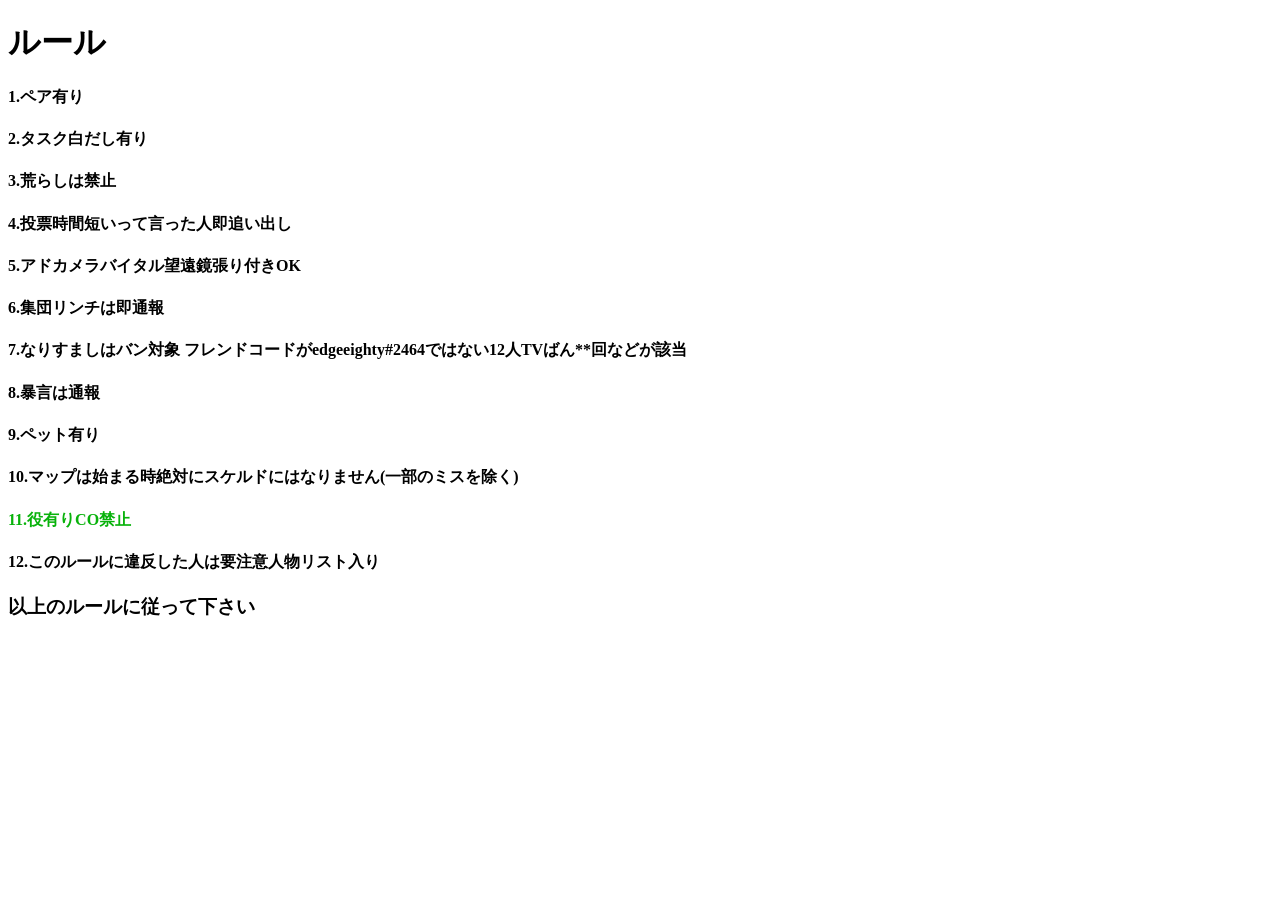
==== Amongusの12人TV部屋のルール.html @ 35414998 "Add files via upload" ====
<!DOCTYPE html>
<html lang="ja">
<head>
    <meta charset="UTF-8">
    <meta name="viewport" content="width=device-width, initial-scale=1.0">
    <title>Among Usの12人TV部屋のルール</title>
</head>
<body>
    <h1>ルール</h1>
    <h4>1.ペア有り</h4>
    <h4>2.タスク白だし有り</h4>
    <h4>3.荒らしは禁止</h4>
    <h4>4.投票時間短いって言った人即追い出し</h4>
    <h4>5.アドカメラバイタル望遠鏡張り付きOK</h4>
    <h4>6.集団リンチは即通報</h4>
    <h4>7.なりすましはバン対象 フレンドコードがedgeeighty#2464ではない12人TVばん**回などが該当</h4>
    <h4>8.暴言は通報</h4>
    <h4>9.ペット有り</h4>
    <h4>10.マップは始まる時絶対にスケルドにはなりません(一部のミスを除く)</h4>
    <h4 style="color: rgb(8, 178, 11);">11.役有りCO禁止</h4>
    <h4>12.このルールに違反した人は要注意人物リスト入り</h4>
    <h3>以上のルールに従って下さい</h3>
    <script src="KBOY-1.js"></script>
</body>
</html>
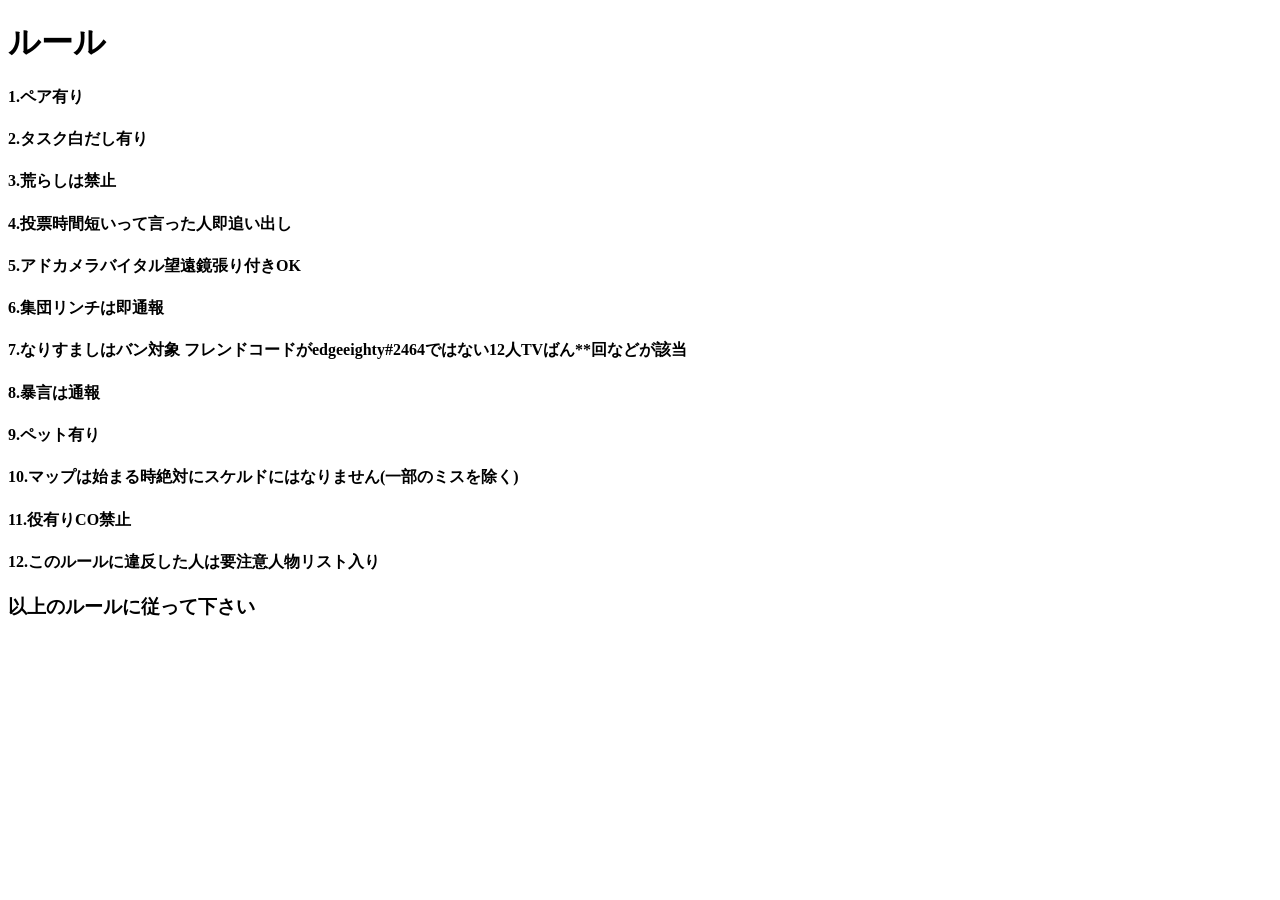
==== commit c9265dd2: "Update Amongusの12人TV部屋のルール.html" ====
--- a/Amongusの12人TV部屋のルール.html
+++ b/Amongusの12人TV部屋のルール.html
@@ -17,9 +17,9 @@
     <h4>8.暴言は通報</h4>
     <h4>9.ペット有り</h4>
     <h4>10.マップは始まる時絶対にスケルドにはなりません(一部のミスを除く)</h4>
-    <h4 style="color: rgb(8, 178, 11);">11.役有りCO禁止</h4>
+    <h4>11.役有りCO禁止</h4>
     <h4>12.このルールに違反した人は要注意人物リスト入り</h4>
     <h3>以上のルールに従って下さい</h3>
     <script src="KBOY-1.js"></script>
 </body>
-</html>+</html>
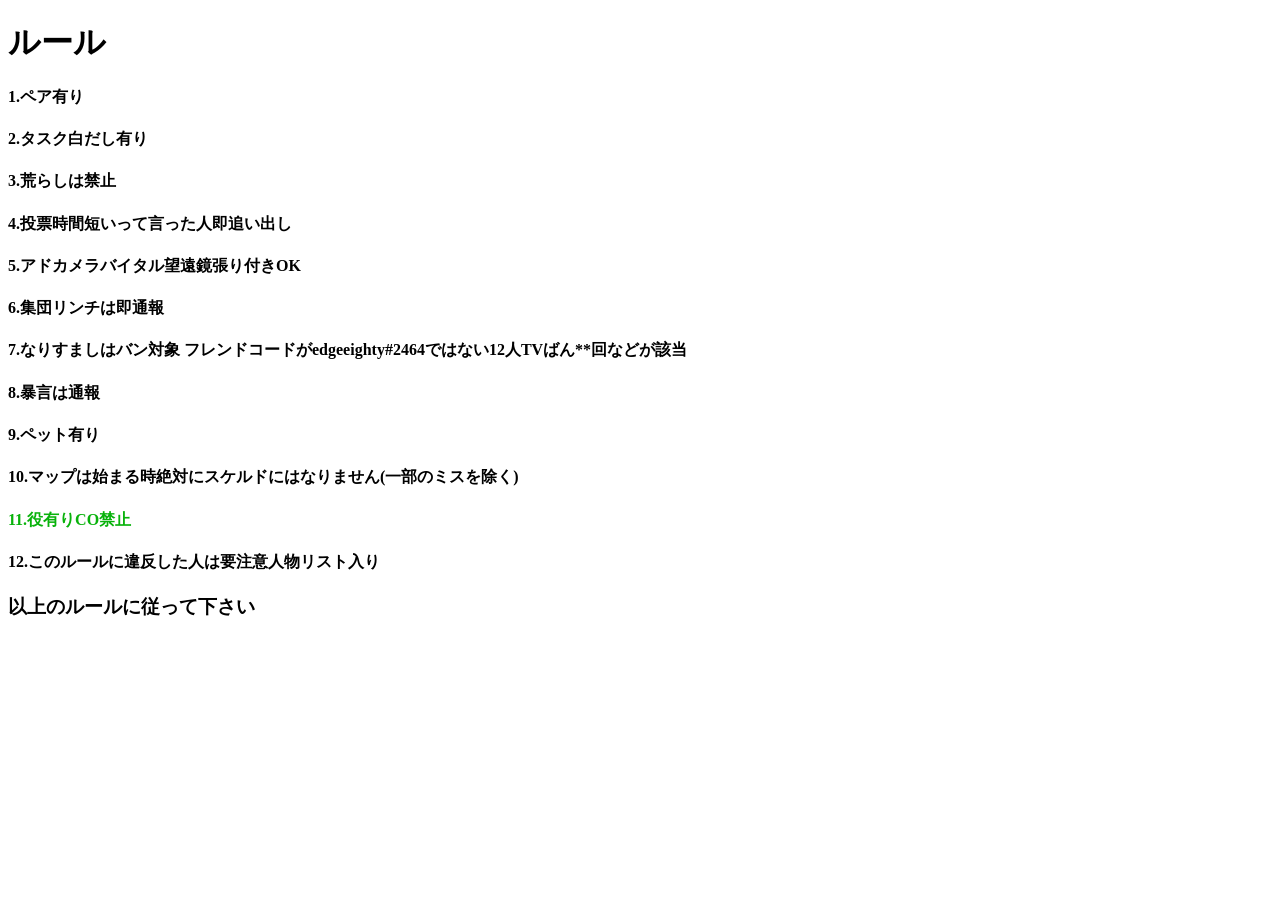
==== commit 379dfd00: "Add files via upload" ====
--- a/Amongusの12人TV部屋のルール.html
+++ b/Amongusの12人TV部屋のルール.html
@@ -17,9 +17,9 @@
     <h4>8.暴言は通報</h4>
     <h4>9.ペット有り</h4>
     <h4>10.マップは始まる時絶対にスケルドにはなりません(一部のミスを除く)</h4>
-    <h4>11.役有りCO禁止</h4>
+    <h4 style="color: rgb(8, 178, 11);">11.役有りCO禁止</h4>
     <h4>12.このルールに違反した人は要注意人物リスト入り</h4>
     <h3>以上のルールに従って下さい</h3>
     <script src="KBOY-1.js"></script>
 </body>
-</html>
+</html>
